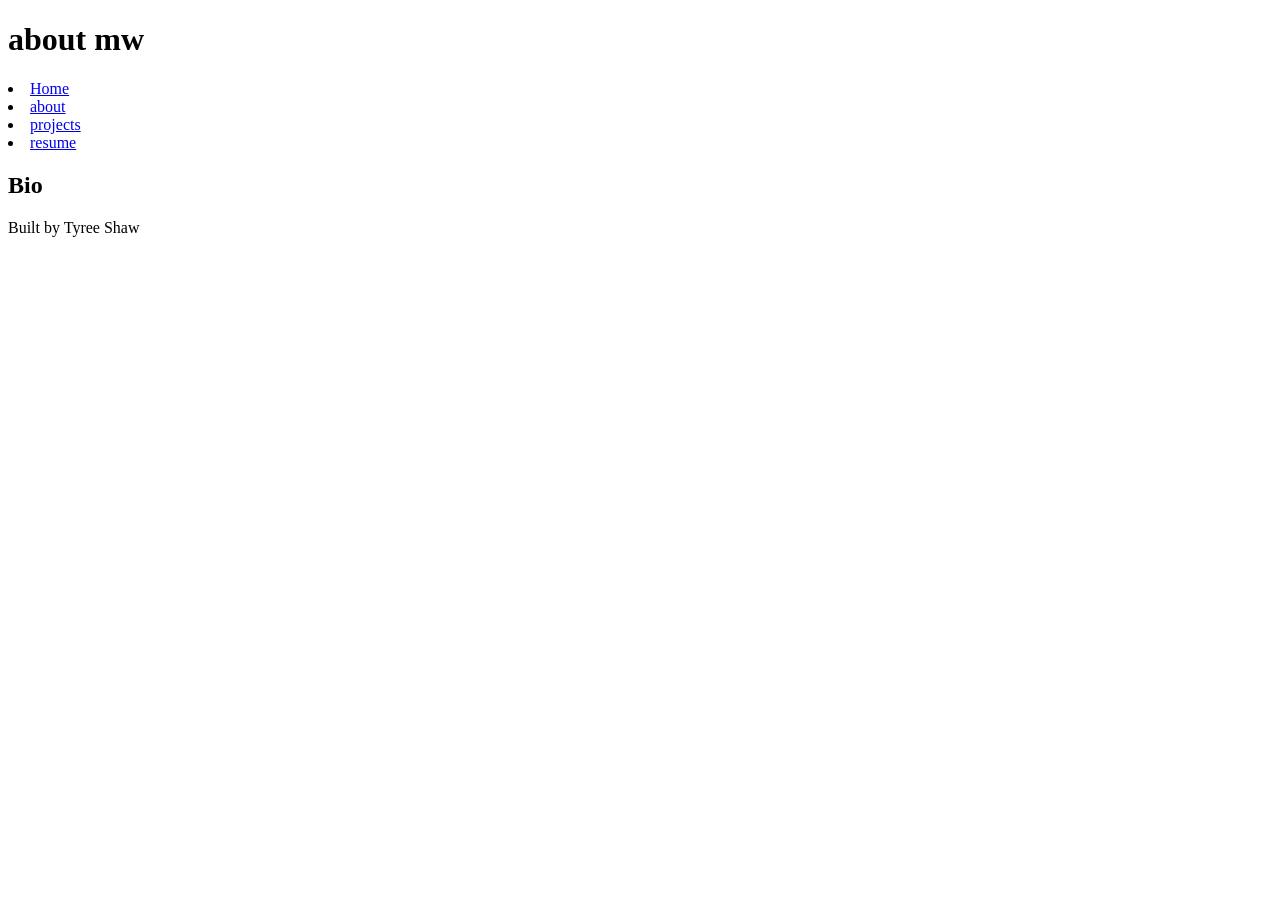
==== about.html @ 32ac8b6b "html basics all the content necessary for the code-along" ====
<!DOCTYPE html>
<html lang="en">
<head>
    <meta charset="UTF-8">
    <meta name="viewport" content="width=device-width, initial-scale=1.0">
    <title>About me </title>
</head>
<body>
    <header><h1>about mw</h1>
    </header>
    <nav><li><a href="Home.html">Home</a></li>
        <li><a href="about.html">about</a></li>
        <li><a href="projects.html">projects</a></li>
        <li><a href="resume.html">resume</a></li></nav>
    <main>
        <Section>
            <h2>Bio</h2>
            <section
    </main>
    <footer> 
        <p>Built by Tyree Shaw</p>
     </footer>
</body>
</html>
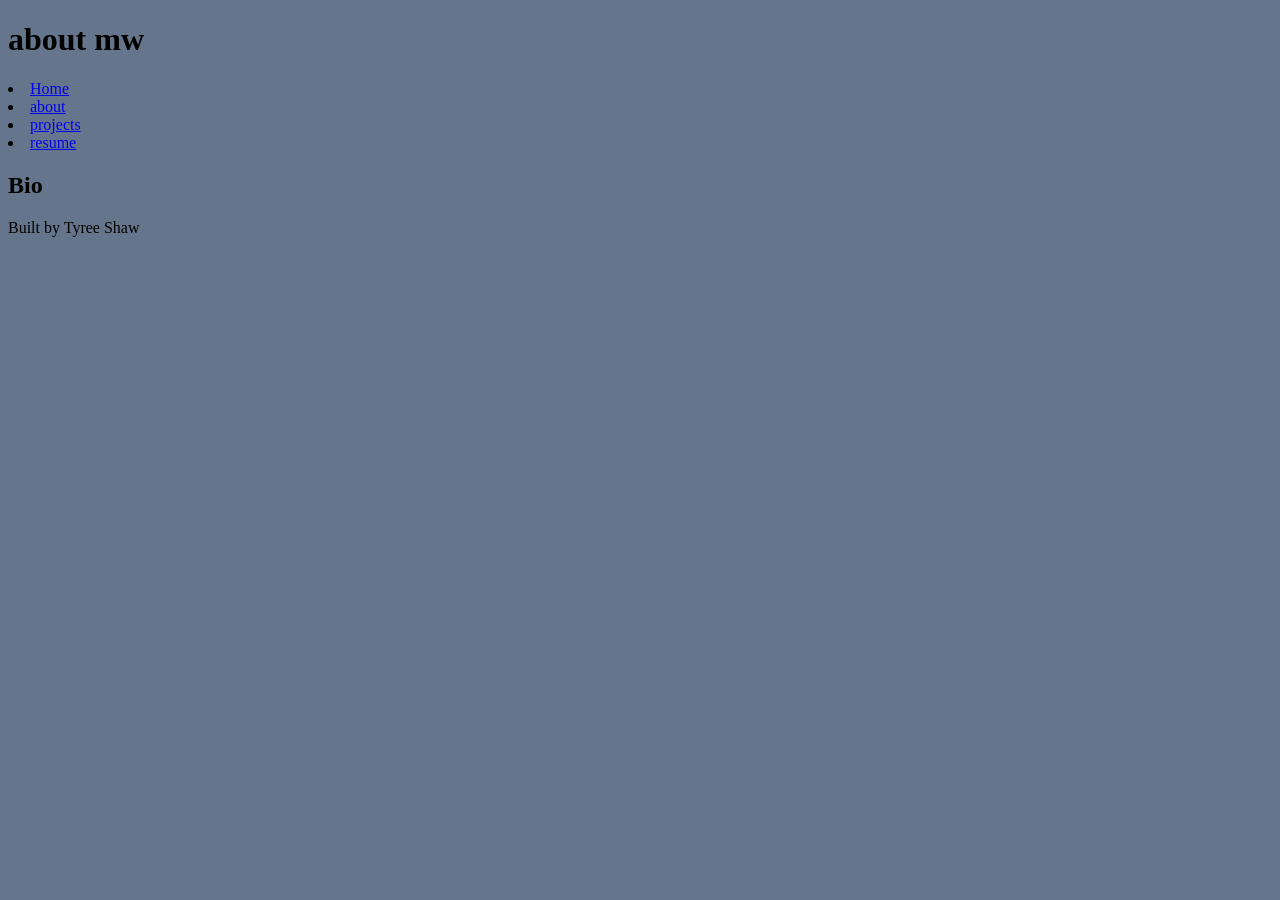
==== commit f9014112: "Added First iteration of CSS" ====
--- a/about.html
+++ b/about.html
@@ -3,6 +3,7 @@
 <head>
     <meta charset="UTF-8">
     <meta name="viewport" content="width=device-width, initial-scale=1.0">
+    <link rel="stylesheet" href="styles.css">
     <title>About me </title>
 </head>
 <body>
@@ -15,7 +16,7 @@
     <main>
         <Section>
             <h2>Bio</h2>
-            <section
+        </section>
     </main>
     <footer> 
         <p>Built by Tyree Shaw</p>
--- a/styles.css
+++ b/styles.css
@@ -0,0 +1,12 @@
+/*CSS by Tyree Shaw*/
+/* color palette
+deep black= #05080d
+slate blue= #65768C
+steel blue= #263640
+burnt orange= #BF5B04
+*/
+
+/* GLOBAL (base) MOBILE FIRST */
+body {
+    background-color: #65768C;
+}
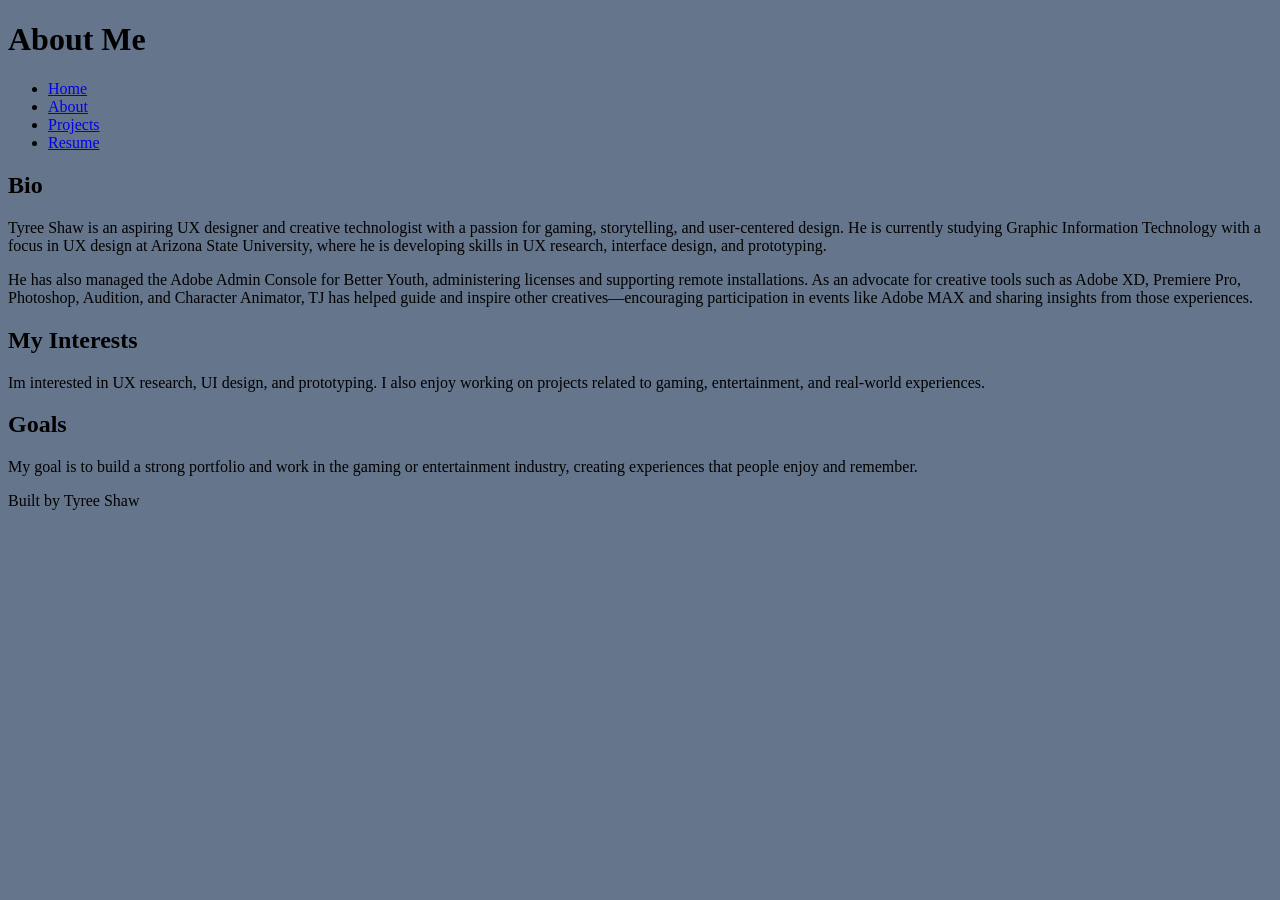
==== commit 528c3961: "Final HTML pages" ====
--- a/about.html
+++ b/about.html
@@ -7,16 +7,32 @@
     <title>About me </title>
 </head>
 <body>
-    <header><h1>about mw</h1>
+    <header><h1>About Me</h1>
     </header>
-    <nav><li><a href="Home.html">Home</a></li>
-        <li><a href="about.html">about</a></li>
-        <li><a href="projects.html">projects</a></li>
-        <li><a href="resume.html">resume</a></li></nav>
+   <nav>
+        <ul>
+         <li><a href="index.html">Home</a></li>
+         <li><a href="about.html">About</a></li>
+         <li><a href="projects.html">Projects</a></li>
+         <li><a href="resume.html">Resume</a></li>
+        </ul>
+    </nav>
     <main>
-        <Section>
+        <section>
             <h2>Bio</h2>
+            <p>Tyree Shaw is an aspiring UX designer and creative technologist with a passion for gaming, storytelling, and user-centered design. He is currently studying Graphic Information Technology with a focus in UX design at Arizona State University, where he is developing skills in UX research, interface design, and prototyping.</p>
+            <p>He has also managed the Adobe Admin Console for Better Youth, administering licenses and supporting remote installations. As an advocate for creative tools such as Adobe XD, Premiere Pro, Photoshop, Audition, and Character Animator, TJ has helped guide and inspire other creatives—encouraging participation in events like Adobe MAX and sharing insights from those experiences.</p>
         </section>
+
+        <section>
+    <h2>My Interests</h2>
+    <p>Im interested in UX research, UI design, and prototyping. I also enjoy working on projects related to gaming, entertainment, and real-world experiences.</p>
+  </section>
+
+  <section>
+    <h2>Goals</h2>
+    <p>My goal is to build a strong portfolio and work in the gaming or entertainment industry, creating experiences that people enjoy and remember.</p>
+  </section>
     </main>
     <footer> 
         <p>Built by Tyree Shaw</p>
